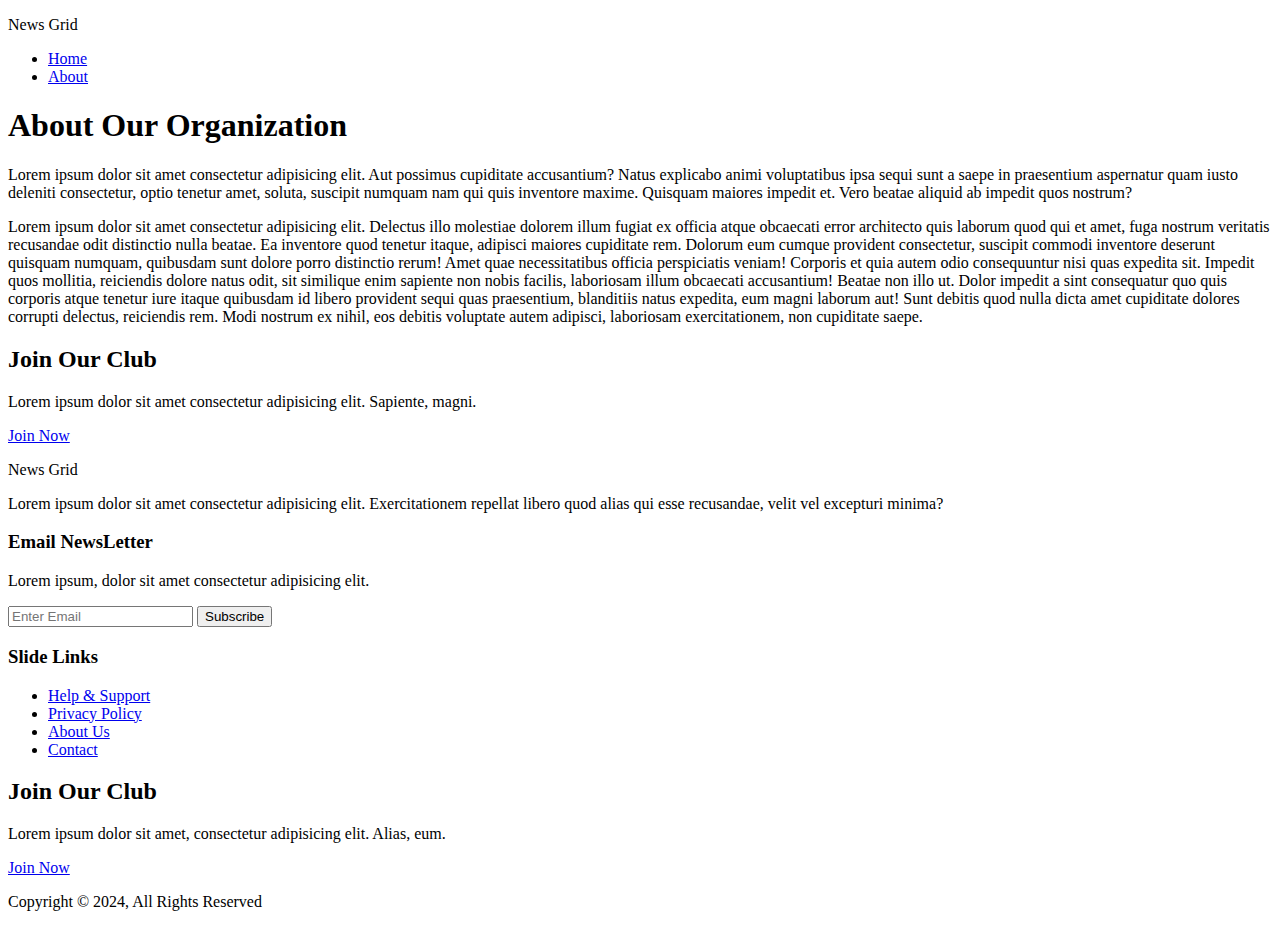
==== about.html @ c61cbdf8 "Initial Commit" ====
<!DOCTYPE html>
<html lang="en">

<head>
    <meta charset="UTF-8">
    <meta name="viewport" content="width=device-width, initial-scale=1.0">
    <link rel="stylesheet" href="https://cdnjs.cloudflare.com/ajax/libs/font-awesome/6.4.2/css/all.min.css"
        integrity="sha512-z3gLpd7yknf1YoNbCzqRKc4qyor8gaKU1qmn+CShxbuBusANI9QpRohGBreCFkKxLhei6S9CQXFEbbKuqLg0DA=="
        crossorigin="anonymous" referrerpolicy="no-referrer" />
    <link rel="stylesheet" href="css/style.css">
    <link rel="stylesheet" media="screen and (max-width: 768px)" href="CSS/mobile.css">
    <link rel="shortcut icon" type="image/x-icon" href="favicon.ico">
    <title>NewsGrid | About </title>
</head>
<nav id="main-nav">
    <div class="container">
        <p> News<span> Grid</span></p>
        <div class="socials">
            <a href="http://facebook.com" target="_blank"><i class="fab fa-facebook fa-2x"></i></a>
            <a href="http://twitter.com" target="_blank"><i class="fab fa-twitter fa-2x"></i></a>
            <a href="http://instagram.com" target="_blank"><i class="fab fa-instagram fa-2x"></i></a>
            <a href="http://youtube.com" target="_blank"><i class="fab fa-youtube fa-2x"></i></a>
        </div>
        <ul>
            <li><a  href="index.html">Home</a></li>
            <li><a  class="current" href="about.html">About</a></li>
        </ul>
    </div>
</nav>

<section id="about">
    <div class="container">
        <div class="page-container">
            <article class="card">
                <h1 class="l-heading">About Our Organization</h1>
                <p>Lorem ipsum dolor sit amet consectetur adipisicing elit. Aut possimus cupiditate accusantium? Natus explicabo animi voluptatibus ipsa sequi sunt a saepe in praesentium aspernatur quam iusto deleniti consectetur, optio tenetur amet, soluta, suscipit numquam nam qui quis inventore maxime. Quisquam maiores impedit et. Vero beatae aliquid ab impedit quos nostrum?</p>
                <p>Lorem ipsum dolor sit amet consectetur adipisicing elit. Delectus illo molestiae dolorem illum fugiat ex officia atque obcaecati error architecto quis laborum quod qui et amet, fuga nostrum veritatis recusandae odit distinctio nulla beatae. Ea inventore quod tenetur itaque, adipisci maiores cupiditate rem. Dolorum eum cumque provident consectetur, suscipit commodi inventore deserunt quisquam numquam, quibusdam sunt dolore porro distinctio rerum! Amet quae necessitatibus officia perspiciatis veniam! Corporis et quia autem odio consequuntur nisi quas expedita sit. Impedit quos mollitia, reiciendis dolore natus odit, sit similique enim sapiente non nobis facilis, laboriosam illum obcaecati accusantium! Beatae non illo ut. Dolor impedit a sint consequatur quo quis corporis atque tenetur iure itaque quibusdam id libero provident sequi quas praesentium, blanditiis natus expedita, eum magni laborum aut! Sunt debitis quod nulla dicta amet cupiditate dolores corrupti delectus, reiciendis rem. Modi nostrum ex nihil, eos debitis voluptate autem adipisci, laboriosam exercitationem, non cupiditate saepe.</p>
            </article>
            <aside class="card bg-primary">
                <h2>Join Our Club</h2>
                <p>Lorem ipsum dolor sit amet consectetur adipisicing elit. Sapiente, magni.</p>
                <a href="#" class="btn btn-dark btn-block">
                    Join Now
                </a>
            </aside>
        </div>
    </div>
</section>

<!--Footer-->
<footer id="main-footer" clas="py-2">
    <div class="container footer-container">
        <div>
            <p> News<span> Grid</span></p>
            <p>Lorem ipsum dolor sit amet consectetur adipisicing elit. Exercitationem repellat libero quod alias qui esse recusandae, velit vel excepturi minima?</p>
        </div>
        <div>
            <h3>Email NewsLetter</h3>
            <p>Lorem ipsum, dolor sit amet consectetur adipisicing elit.</p>
        <form>
            <input type="email" placeholder="Enter Email">
            <input type="submit" value="Subscribe" class="btn btn-primary">
        </form>
        </div>
        <div>
            <h3>Slide Links</h3>
            <ul class="list">
                <li><a href="#">Help & Support</a></li>
                <li><a href="#">Privacy Policy</a></li>
                <li><a href="#">About Us</a></li>
                <li><a href="#">Contact</a></li>
            </ul>
        </div>
        <div>
            <h2>Join Our Club</h2>
            <p>Lorem ipsum dolor sit amet, consectetur adipisicing elit. Alias, eum.</p>
       <a href="#" class="btn btn-secondary">Join Now</a>
        </div>
        <div>
            <p>Copyright &copy; 2024, All Rights Reserved</p>
        </div>
        </div>
    </div>
</footer>
<body>

</html>
---- CSS/mobile.css ----
/*Navigation*/
#main-nav .socials {
    display: none;
}
#main-nav .container{
    grid-template-columns: 1fr;
    grid-gap: 1.2rem;
}
#main-nav ul,
#main-nav p
{
    justify-self: center;
}
#main-nav ul li a{
    padding: .50rem;
}
#home-articles .articles-container{
    grid-template-columns: repeat(2, 1fr);
}
#home-articles .articles-container > *:first-child,
#home-articles .articles-container > *:last-child{
    grid-template-columns: 1fr;
    grid-column: 1;
}

@media(max-width: 600px){
/*Stack Grid Items*/
    #showcase .showcase-container,
    #home-articles .articles-container,
    #main-footer .footer-container{
        grid-template-columns: 1fr;
    }
    #main-footer .footer-container > *:last-child{
        grid-column: 1;
    }
    #main-footer .footer-container > *{
        border-bottom: #444 dotted 1px;
        padding-bottom: 1rem;
    }
    #main-footer .footer-container>*:nth-child(3),
    #main-footer .footer-container>*:nth-child(4),
    #main-footer .footer-container>*:last-child{
        border: none;

    }
    .page-container{
        grid-template-columns: 1fr;
        text-align: center;
        grid-row: 1;
    }
    .l-heading{
        font-size: 2rem;
    }
}
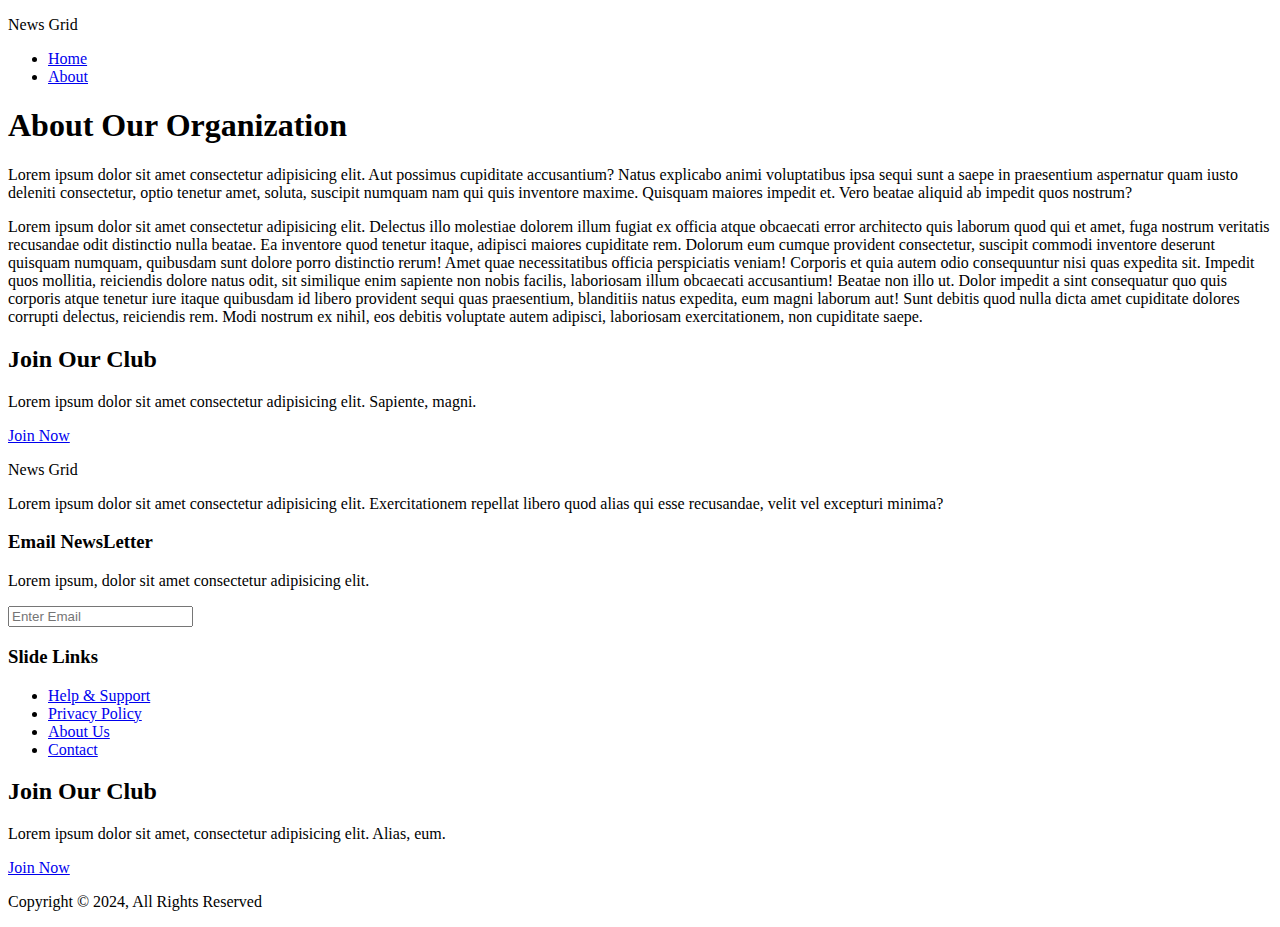
==== commit 80a5ccd0: "Updated form" ====
--- a/about.html
+++ b/about.html
@@ -57,10 +57,8 @@
         <div>
             <h3>Email NewsLetter</h3>
             <p>Lorem ipsum, dolor sit amet consectetur adipisicing elit.</p>
-        <form>
-            <input type="email" placeholder="Enter Email">
-            <input type="submit" value="Subscribe" class="btn btn-primary">
-        </form>
+            <form name ="contact" method="post" data-netlify="true">
+                <input type="email" name="email" placeholder="Enter Email">
         </div>
         <div>
             <h3>Slide Links</h3>
